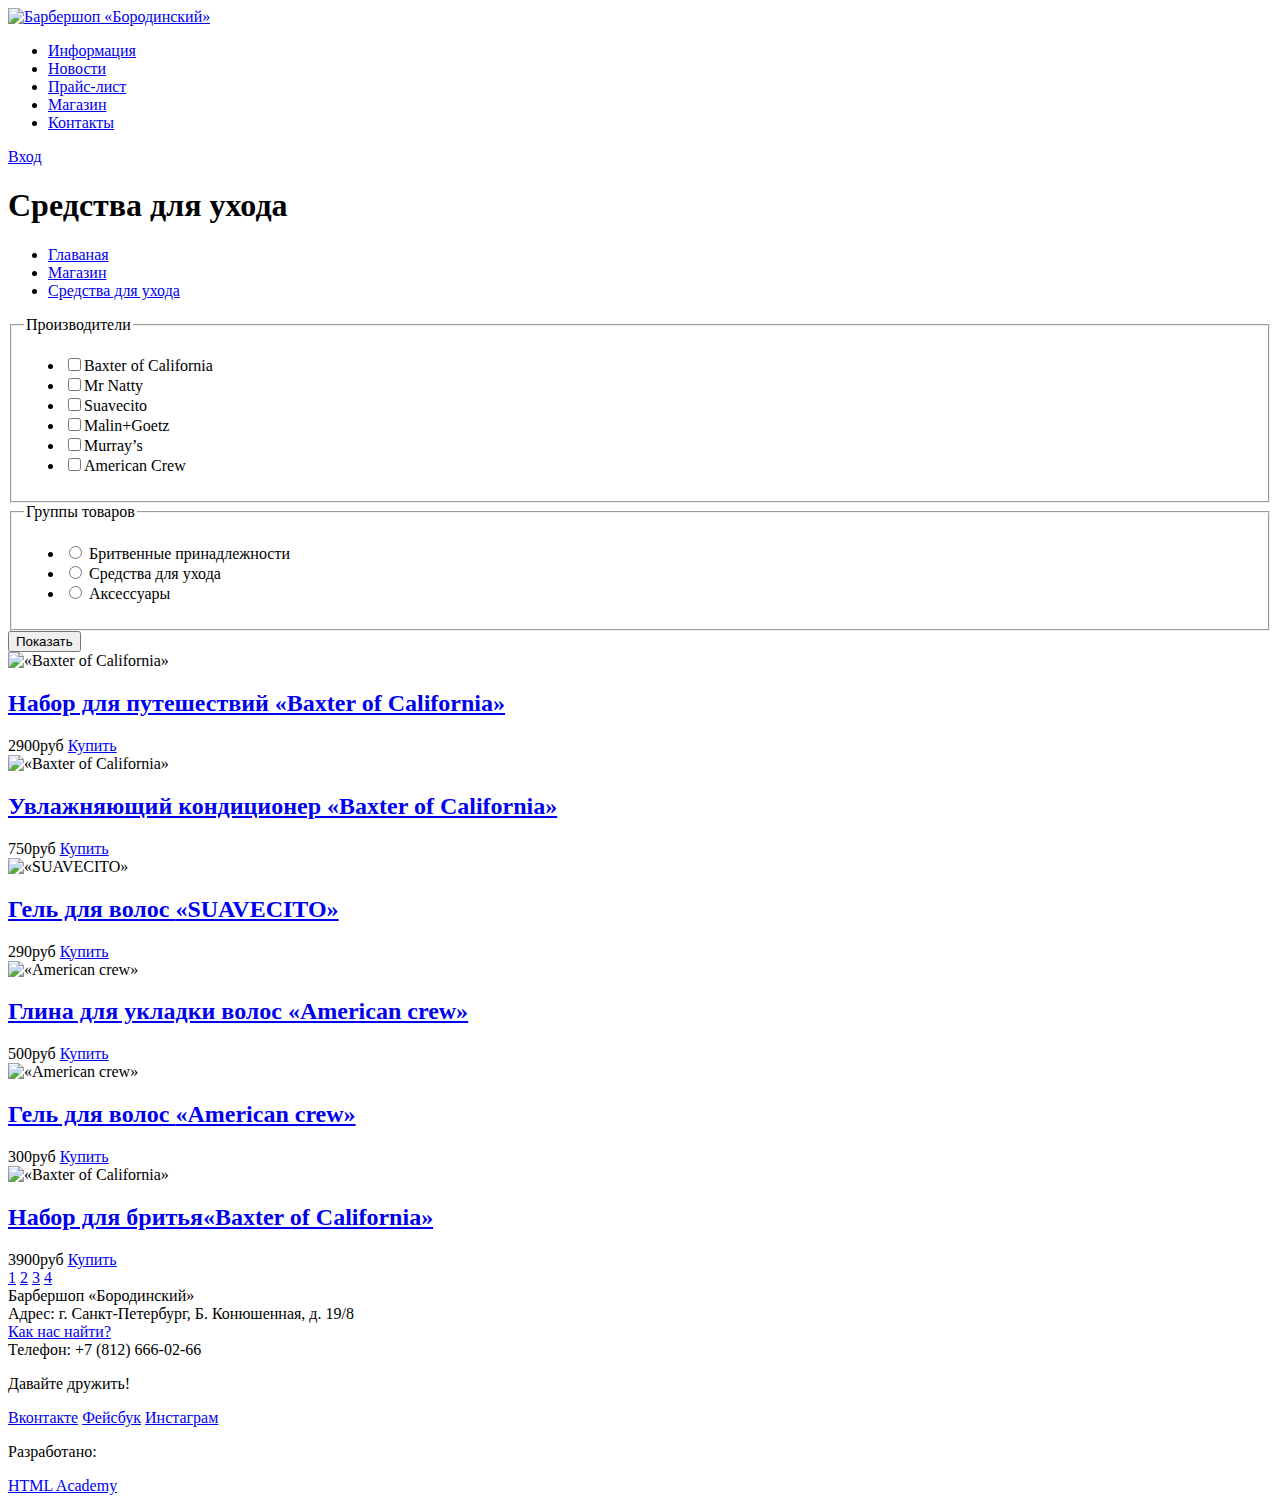
==== catalog.html @ 33c06393 "Разметка" ====
<!DOCTYPE html>
<html lang="ru">
<head>
	<meta charset="utf-8">
	<title>HTML Academy: Барбершоп</title>
</head>
<body>
	<header class="main-header">
		<div class="container">
			<nav class="main-navigation">
			  <div class="catalog-logo">
			    <a href="index.html"><img src="img/logo.png" width="111" height="24" alt="Барбершоп «Бородинский»"></a>
			  </div>
				<ul>
					<li>
						<a href="#">Информация</a>
					</li>
					<li>
						<a href="#">Новости</a>
					</li>
					<li>
						<a href="#">Прайс-лист</a>
					</li>
					<li>
						<a href="#">Магазин</a>
					</li>
					<li>
						<a href="#">Контакты</a>
					</li>
				</ul>
			</nav>
			<div class="user-block">
				<a class="login" href="#">Вход</a>
			</div>
		</div>
	</header>
	<main class="container">
		<h1>Средства для ухода</h1>
		<div class="breadcrumbs">
			<ul>
				<li><a href="#">Главаная</a></li>
				<li><a href="#">Магазин</a></li>
				<li><a href="#">Средства для ухода</a></li>
			</ul>
		</div>
		<aside class="filters">
			<form action="#" method="post">
				<fieldset class="shipper">
					<legend>Производители</legend>
					<ul>
						<li>
							<label>
								<input type="checkbox" name="Baxter of California"><span class="signature">Baxter of California</span>
							</label>
						</li>
						<li>
							<label>
								<input type="checkbox" name="Mr Natty"><span class="signature">Mr Natty</span>
							</label>
						</li>
						<li>
							<label>
								<input type="checkbox" name="Suavecito"><span class="signature">Suavecito</span>
							</label>
						</li>
						<li>
							<label>
								<input type="checkbox" name="Malin+Goetz"><span class="signature">Malin+Goetz</span>
							</label>
						</li>
						<li>
							<label>
								<input type="checkbox" name="Murray’s"><span class="signature">Murray’s</span>
							</label>
						</li>
						<li>
							<label>
								<input type="checkbox" name="American Crew"><span class="signature">American Crew</span>
							</label>
						</li>
					</ul>
				</fieldset>
				<fieldset class="product-group">
					<legend>Группы товаров</legend>
					<ul>
						<li>
							<label>
								<input type="radio" name="product" value="shaving">
								<span class="signature">Бритвенные принадлежности</span>
							</label>
						</li>
						<li>
							<label>
								<input type="radio" name="product" value="care">
								<span class="signature">Средства для ухода</span>
							</label>
						</li>
						<li>
							<label>
								<input type="radio" name="product" value="accessories">
								<span class="signature">Аксессуары</span>
							</label>
						</li>
					</ul>
				</fieldset>
				<input type="submit" value="Показать">	
			</form>
		</aside>
		<section class="catalog">
			<article class="items">
				<img src="img/items-1.jpg" alt="«Baxter of California»" width="220" height="165" >
				<h2><a href="#">Набор для путешествий <span>«Baxter of California»</span></a></h2>
				<div class="price">
					<span>2900руб</span>
					<a href="#">Купить</a>
				</div>
			</article>
			<article class="items">
				<img src="img/items-2.jpg" alt="«Baxter of California»" width="220" height="165" >
				<h2><a href="#">Увлажняющий кондиционер <span>«Baxter of California»</span></a></h2>
				<div class="price">
					<span>750руб</span>
					<a href="#">Купить</a>
				</div>
			</article>
			<article class="items">
				<img src="img/items-3.jpg" alt="«SUAVECITO»" width="220" height="165" >
				<h2><a href="#">Гель для волос <span>«SUAVECITO»</span></a></h2>
				<div class="price">
					<span>290руб</span>
					<a href="#">Купить</a>
				</div>
			</article>
			<article class="items">
				<img src="img/items-4.jpg" alt="«American crew»" width="220" height="165" >
				<h2><a href="#">Глина для укладки волос <span>«American crew»</span></a></h2>
				<div class="price">
					<span>500руб</span>
					<a href="#">Купить</a>
				</div>
			</article>
			<article class="items">
				<img src="img/items-5.jpg" alt="«American crew»" width="220" height="165" >
				<h2><a href="#">Гель для волос <span>«American crew»</span></a></h2>
				<div class="price">
					<span>300руб</span>
					<a href="#">Купить</a>
				</div>
			</article>
			<article class="items">
				<img src="img/items-6.jpg" alt="«Baxter of California»" width="220" height="165" >
				<h2><a href="#">Набор для бритья<span>«Baxter of California»</span></a></h2>
					<div class="price">
						<span>3900руб</span>
						<a href="#">Купить</a>
					</div>
				</article>
			</section>
			<div class="paginator">
				<a href="#1">1</a>
				<a href="#2">2</a>
				<a href="#3">3</a>
				<a href="#4">4</a>
			</div>		
		</main>
		<footer class="main-footer">
			<div class="container">
				<section class="footer-contacts">
					Барбершоп «Бородинский»<br>
					Адрес: г. Санкт-Петербург, Б. Конюшенная, д. 19/8<br>
					<a href="#">Как нас найти?</a><br>
					Телефон: +7 (812) 666-02-66
				</section>
				<section class="footer-social">
					<p>Давайте дружить!</p>
					<a class="social-btn social-btn-vk" href="#">Вконтакте</a>
					<a class="social-btn social-btn-fb" href="#">Фейсбук</a>
					<a class="social-btn social-btn-inst" href="#">Инстаграм</a>
				</section>
				<section class="footer-copyright">
					<p>Разработано:</p>
					<a class="btn" href="https://htmlacademy.ru">HTML Academy</a>
				</section>
			</div>
		</footer>
	</body>
	</html>
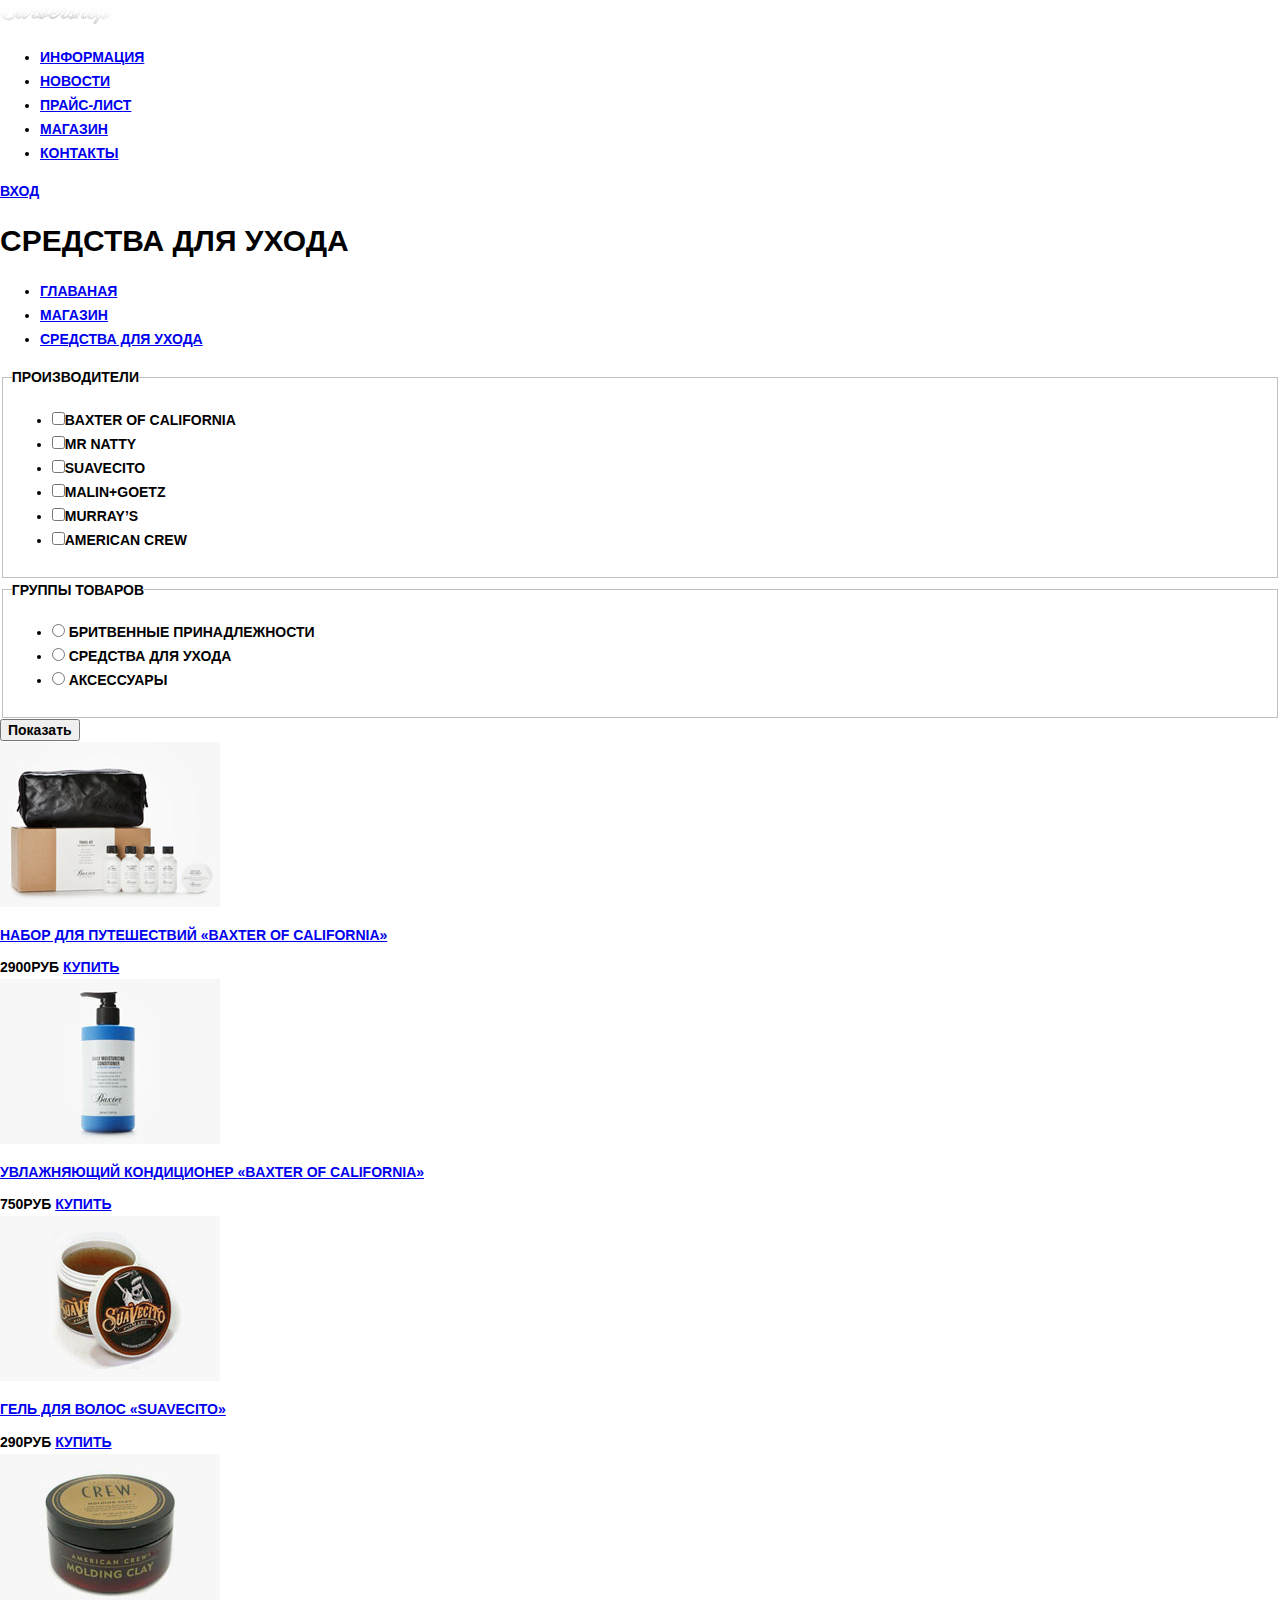
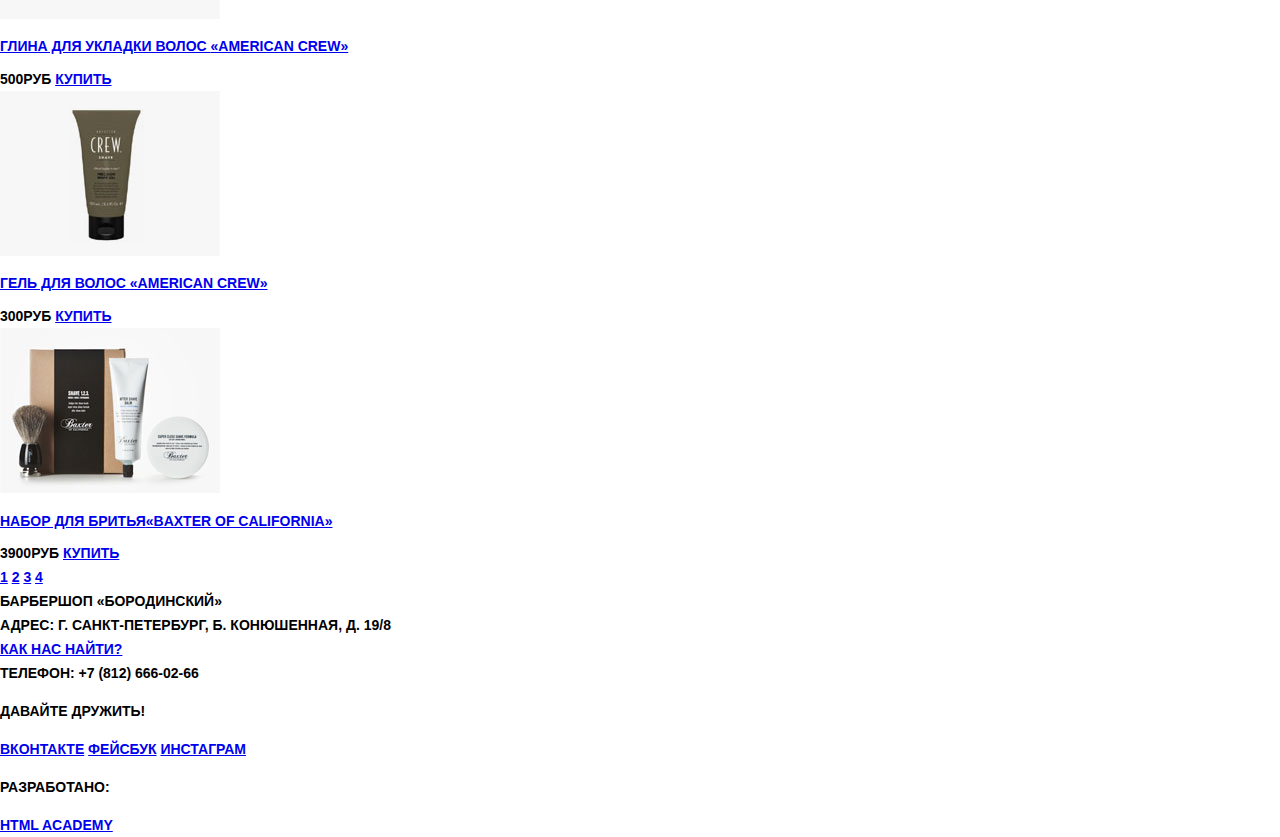
==== commit 0c2516d9: "Нарезка" ====
--- a/catalog.html
+++ b/catalog.html
@@ -3,13 +3,16 @@
 <head>
 	<meta charset="utf-8">
 	<title>HTML Academy: Барбершоп</title>
+	<link rel="stylesheet" href="normalize.css">
+	<link rel="stylesheet" href="css/style.css">
+	<link rel="stylesheet" href="fonts/fonts.css">
 </head>
 <body>
 	<header class="main-header">
 		<div class="container">
 			<nav class="main-navigation">
 			  <div class="catalog-logo">
-			    <a href="index.html"><img src="img/logo.png" width="111" height="24" alt="Барбершоп «Бородинский»"></a>
+			    <a href="index.html"><img src="img/logo-2.png" width="111" height="24" alt="Барбершоп «Бородинский»"></a>
 			  </div>
 				<ul>
 					<li>
@@ -108,7 +111,7 @@
 		</aside>
 		<section class="catalog">
 			<article class="items">
-				<img src="img/items-1.jpg" alt="«Baxter of California»" width="220" height="165" >
+				<img src="img/item-1.jpg" alt="«Baxter of California»" width="220" height="165" >
 				<h2><a href="#">Набор для путешествий <span>«Baxter of California»</span></a></h2>
 				<div class="price">
 					<span>2900руб</span>
@@ -116,7 +119,7 @@
 				</div>
 			</article>
 			<article class="items">
-				<img src="img/items-2.jpg" alt="«Baxter of California»" width="220" height="165" >
+				<img src="img/item-2.jpg" alt="«Baxter of California»" width="220" height="165" >
 				<h2><a href="#">Увлажняющий кондиционер <span>«Baxter of California»</span></a></h2>
 				<div class="price">
 					<span>750руб</span>
@@ -124,7 +127,7 @@
 				</div>
 			</article>
 			<article class="items">
-				<img src="img/items-3.jpg" alt="«SUAVECITO»" width="220" height="165" >
+				<img src="img/item-3.jpg" alt="«SUAVECITO»" width="220" height="165" >
 				<h2><a href="#">Гель для волос <span>«SUAVECITO»</span></a></h2>
 				<div class="price">
 					<span>290руб</span>
@@ -132,7 +135,7 @@
 				</div>
 			</article>
 			<article class="items">
-				<img src="img/items-4.jpg" alt="«American crew»" width="220" height="165" >
+				<img src="img/item-4.jpg" alt="«American crew»" width="220" height="165" >
 				<h2><a href="#">Глина для укладки волос <span>«American crew»</span></a></h2>
 				<div class="price">
 					<span>500руб</span>
@@ -140,7 +143,7 @@
 				</div>
 			</article>
 			<article class="items">
-				<img src="img/items-5.jpg" alt="«American crew»" width="220" height="165" >
+				<img src="img/item-5.jpg" alt="«American crew»" width="220" height="165" >
 				<h2><a href="#">Гель для волос <span>«American crew»</span></a></h2>
 				<div class="price">
 					<span>300руб</span>
@@ -148,7 +151,7 @@
 				</div>
 			</article>
 			<article class="items">
-				<img src="img/items-6.jpg" alt="«Baxter of California»" width="220" height="165" >
+				<img src="img/item-6.jpg" alt="«Baxter of California»" width="220" height="165" >
 				<h2><a href="#">Набор для бритья<span>«Baxter of California»</span></a></h2>
 					<div class="price">
 						<span>3900руб</span>
--- a/css/style.css
+++ b/css/style.css
@@ -0,0 +1,15 @@
+body {
+	font-weight: 700;
+  font-size: 14px;
+  line-height: 24px;
+  font-family: "PT Sans Narrow", "Arial", sans-serif;
+	text-transform: uppercase;
+}
+h1 {
+	font-size: 30px;
+	line-height: 36px;
+}
+h2 {
+	font-size: 14px;
+	line-height: 18px;
+}
